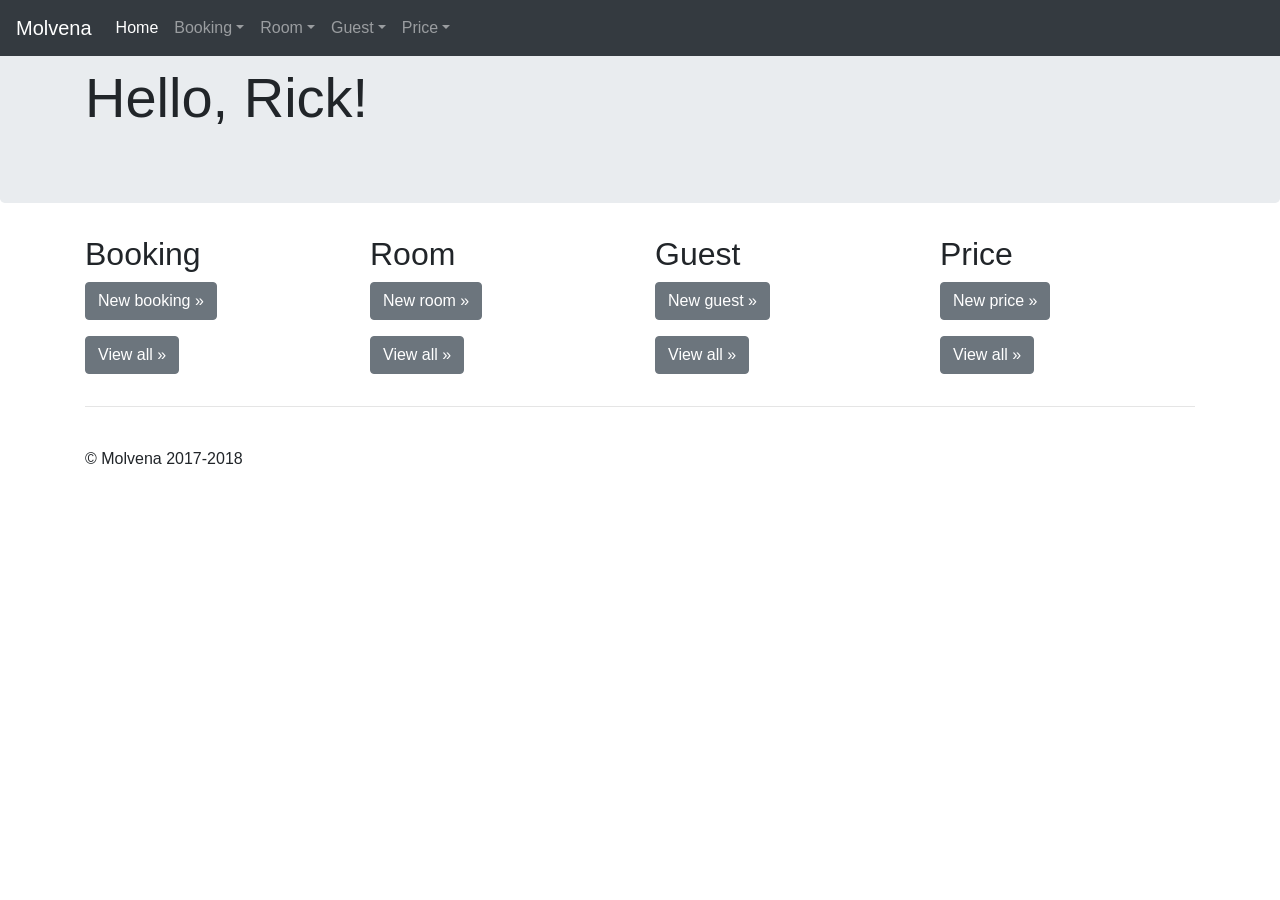
==== src/main/resources/static/index.html @ 43aa323f "update navbar" ====
<!doctype html>
<html lang="en">
<head>
    <meta charset="utf-8">
    <meta name="viewport" content="width=device-width, initial-scale=1, shrink-to-fit=no">
    <meta name="description" content="">
    <meta name="author" content="">
    <link rel="icon" href="../../../../favicon.ico">

    <title>Molvena</title>

    <!-- Bootstrap core CSS -->
    <link rel="stylesheet" href="https://maxcdn.bootstrapcdn.com/bootstrap/4.0.0/css/bootstrap.min.css">

    <!-- Custom styles for this template -->
    <!-- <link href="jumbotron.css" rel="stylesheet"> -->
</head>

<body>

<nav class="navbar navbar-expand-md navbar-dark fixed-top bg-dark">
    <a class="navbar-brand" href="index.html">Molvena</a>
    <button class="navbar-toggler" type="button" data-toggle="collapse" data-target="#navbarsExampleDefault" aria-controls="navbarsExampleDefault" aria-expanded="false" aria-label="Toggle navigation">
        <span class="navbar-toggler-icon"></span>
    </button>

    <div class="collapse navbar-collapse" id="navbarsExampleDefault">
        <ul class="navbar-nav mr-auto">
            <li class="nav-item">
                <a class="nav-link active" href="index.html">Home <span class="sr-only">(current)</span></a>
            </li>
            <li class="nav-item dropdown">
                <a class="nav-link dropdown-toggle" href="#" id="dropdown01" data-toggle="dropdown" aria-haspopup="true" aria-expanded="false">Booking</a>
                <div class="dropdown-menu" aria-labelledby="dropdown01">
                    <a class="dropdown-item" href="newbooking.html">New booking</a>
                    <a class="dropdown-item" href="viewallbookings">View all</a>
                </div>
            </li>
            <li class="nav-item dropdown">
                <a class="nav-link dropdown-toggle" href="#" id="dropdown02" data-toggle="dropdown" aria-haspopup="true" aria-expanded="false">Room</a>
                <div class="dropdown-menu" aria-labelledby="dropdown01">
                    <a class="dropdown-item" href="newroom.html">New room</a>
                    <a class="dropdown-item" href="viewallrooms.html">View all</a>
                </div>
            </li>
            <li class="nav-item dropdown">
                <a class="nav-link dropdown-toggle" href="#" id="dropdown03" data-toggle="dropdown" aria-haspopup="true" aria-expanded="false">Guest</a>
                <div class="dropdown-menu" aria-labelledby="dropdown01">
                    <a class="dropdown-item" href="newguest.html">New guest</a>
                    <a class="dropdown-item" href="viewallguests.html">View all</a>
                </div>
            </li>
            <li class="nav-item dropdown">
                <a class="nav-link dropdown-toggle" href="#" id="dropdown04" data-toggle="dropdown" aria-haspopup="true" aria-expanded="false">Price</a>
                <div class="dropdown-menu" aria-labelledby="dropdown01">
                    <a class="dropdown-item" href="newprice.html">New Price</a>
                    <a class="dropdown-item" href="viewallprice.html">View all</a>
                </div>
            </li>
        </ul>
    </div>
</nav>

<main role="main">

    <!-- Main jumbotron for a primary marketing message or call to action -->
    <div class="jumbotron">
        <div class="container">
            <h1 class="display-4">Hello, Rick!</h1>
        </div>
    </div>

    <div class="container">
        <!-- Example row of columns -->
        <div class="row">
            <div class="col-md-3">
                <h2>Booking</h2>
                <p><a class="btn btn-secondary" href="newbooking.html" role="button">New booking &raquo;</a></p>
                <p><a class="btn btn-secondary" href="viewallbookings.html" role="button">View all &raquo;</a></p>
            </div>
            <div class="col-md-3">
                <h2>Room</h2>
                <p><a class="btn btn-secondary" href="newroom.html" role="button">New room &raquo;</a></p>
                <p><a class="btn btn-secondary" href="viewallrooms.html" role="button">View all &raquo;</a></p>
            </div>
            <div class="col-md-3">
                <h2>Guest</h2>
                <p><a class="btn btn-secondary" href="newguest.html" role="button">New guest &raquo;</a></p>
                <p><a class="btn btn-secondary" href="viewallguests.html" role="button">View all &raquo;</a></p>
            </div>
            <div class="col-md-3">
                <h2>Price</h2>
                <p><a class="btn btn-secondary" href="newprice.html" role="button">New price &raquo;</a></p>
                <p><a class="btn btn-secondary" href="viewallprice.html" role="button">View all &raquo;</a></p>
            </div>
        </div>

        <hr>

    </div> <!-- /container -->

</main>

<footer class="container">
    </br>
    <p>&copy; Molvena 2017-2018</p>
</footer>

<script src="https://ajax.googleapis.com/ajax/libs/jquery/3.3.1/jquery.min.js"></script>
<script src="https://cdnjs.cloudflare.com/ajax/libs/popper.js/1.12.9/umd/popper.min.js"></script>
<script src="https://maxcdn.bootstrapcdn.com/bootstrap/4.0.0/js/bootstrap.min.js"></script>
<script src="js/script.js"></script>
</body>
</html>
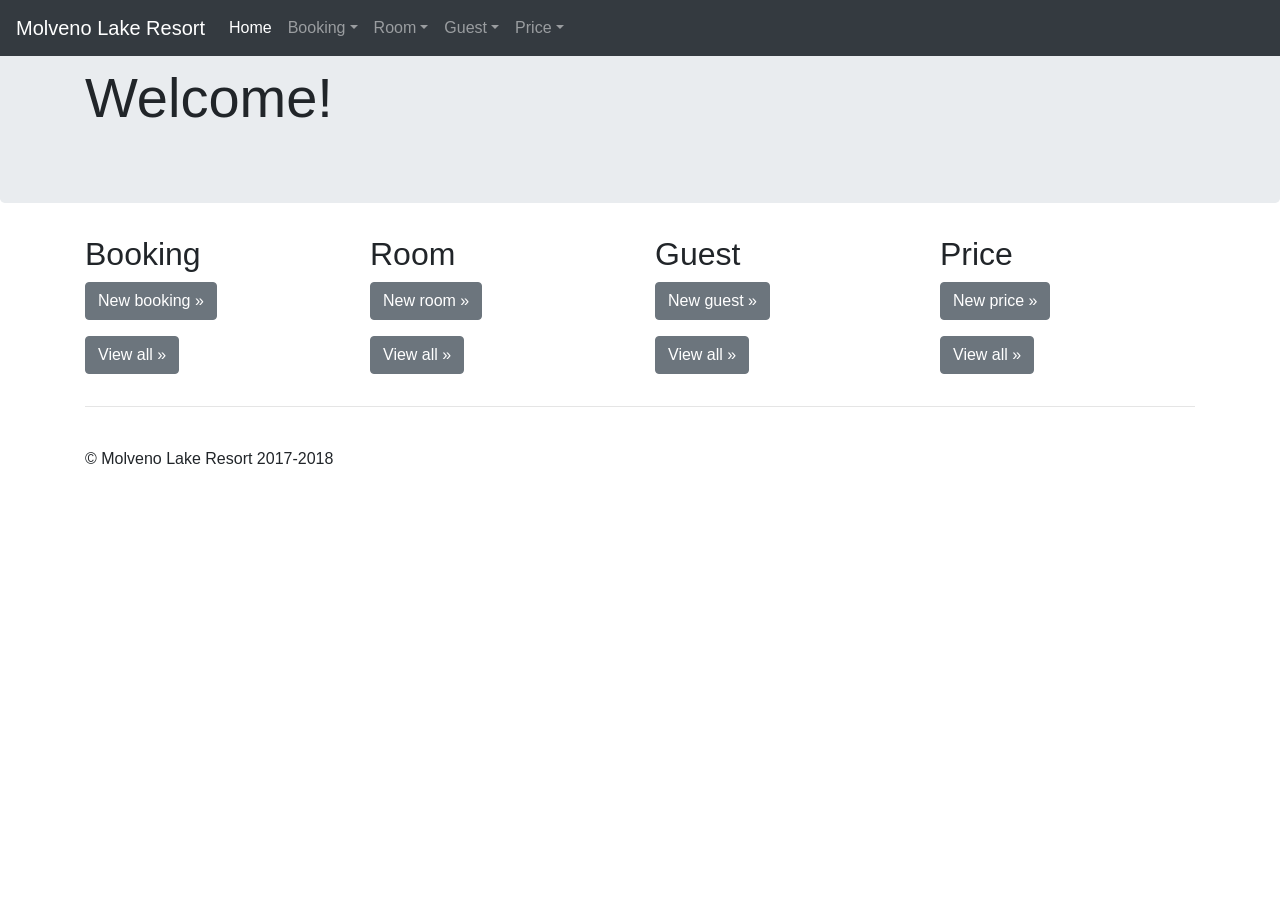
==== commit 017cfa92: "Merge branch 'Develop' of https://github.com/mrlgrrd/Hotel-Molvena-gr2 into Develop" ====
--- a/src/main/resources/static/index.html
+++ b/src/main/resources/static/index.html
@@ -7,7 +7,7 @@
     <meta name="author" content="">
     <link rel="icon" href="../../../../favicon.ico">
 
-    <title>Molvena</title>
+    <title>Molveno Lake Resort</title>
 
     <!-- Bootstrap core CSS -->
     <link rel="stylesheet" href="https://maxcdn.bootstrapcdn.com/bootstrap/4.0.0/css/bootstrap.min.css">
@@ -19,7 +19,7 @@
 <body>
 
 <nav class="navbar navbar-expand-md navbar-dark fixed-top bg-dark">
-    <a class="navbar-brand" href="index.html">Molvena</a>
+    <a class="navbar-brand" href="index.html">Molveno Lake Resort</a>
     <button class="navbar-toggler" type="button" data-toggle="collapse" data-target="#navbarsExampleDefault" aria-controls="navbarsExampleDefault" aria-expanded="false" aria-label="Toggle navigation">
         <span class="navbar-toggler-icon"></span>
     </button>
@@ -33,7 +33,12 @@
                 <a class="nav-link dropdown-toggle" href="#" id="dropdown01" data-toggle="dropdown" aria-haspopup="true" aria-expanded="false">Booking</a>
                 <div class="dropdown-menu" aria-labelledby="dropdown01">
                     <a class="dropdown-item" href="newbooking.html">New booking</a>
+<<<<<<< HEAD
                     <a class="dropdown-item" href="viewallbookings">View all</a>
+=======
+                    <a class="dropdown-item" href="#">Search</a>
+                    <a class="dropdown-item" href="viewallbookings.html">View all</a>
+>>>>>>> fc94decafe6e14585191bdfbfdd7a85c99b0ee2a
                 </div>
             </li>
             <li class="nav-item dropdown">
@@ -66,7 +71,7 @@
     <!-- Main jumbotron for a primary marketing message or call to action -->
     <div class="jumbotron">
         <div class="container">
-            <h1 class="display-4">Hello, Rick!</h1>
+            <h1 class="display-4">Welcome!</h1>
         </div>
     </div>
 
@@ -103,7 +108,7 @@
 
 <footer class="container">
     </br>
-    <p>&copy; Molvena 2017-2018</p>
+    <p>&copy; Molveno Lake Resort 2017-2018</p>
 </footer>
 
 <script src="https://ajax.googleapis.com/ajax/libs/jquery/3.3.1/jquery.min.js"></script>
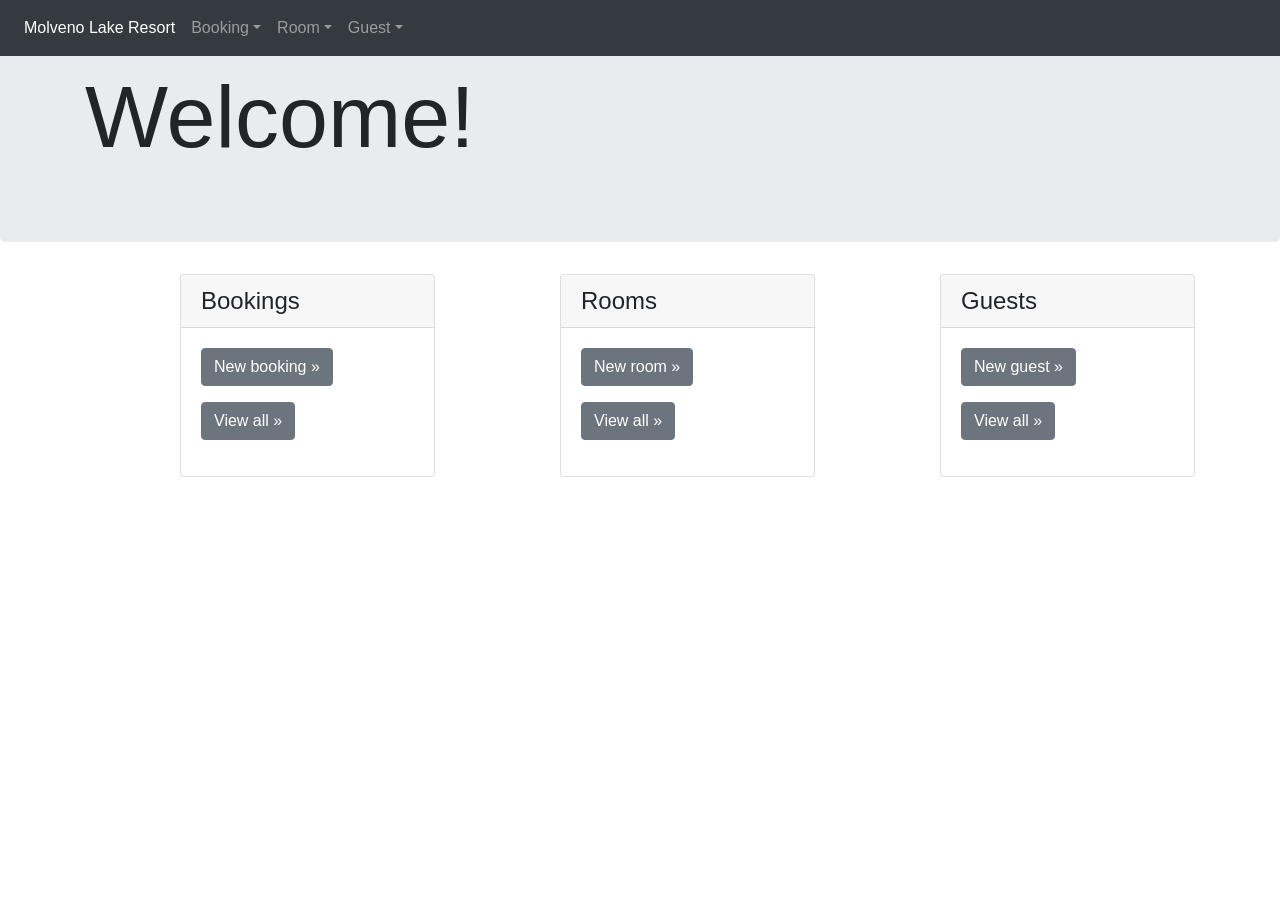
==== commit 660d6db1: "Lay out" ====
--- a/src/main/resources/static/index.html
+++ b/src/main/resources/static/index.html
@@ -11,6 +11,7 @@
 
     <!-- Bootstrap core CSS -->
     <link rel="stylesheet" href="https://maxcdn.bootstrapcdn.com/bootstrap/4.0.0/css/bootstrap.min.css">
+    <link rel="stylesheet" href="css/library/molveno.css">
 
     <!-- Custom styles for this template -->
     <!-- <link href="jumbotron.css" rel="stylesheet"> -->
@@ -19,26 +20,21 @@
 <body>
 
 <nav class="navbar navbar-expand-md navbar-dark fixed-top bg-dark">
-    <a class="navbar-brand" href="index.html">Molveno Lake Resort</a>
-    <button class="navbar-toggler" type="button" data-toggle="collapse" data-target="#navbarsExampleDefault" aria-controls="navbarsExampleDefault" aria-expanded="false" aria-label="Toggle navigation">
-        <span class="navbar-toggler-icon"></span>
-    </button>
+    <!--<a class="navbar-brand" href="index.html">Molveno Lake Resort</a>-->
+    <!--<button class="navbar-toggler" type="button" data-toggle="collapse" data-target="#navbarsExampleDefault" aria-controls="navbarsExampleDefault" aria-expanded="false" aria-label="Toggle navigation">-->
+        <!--<span class="navbar-toggler-icon"></span>-->
+    <!--</button>-->
 
     <div class="collapse navbar-collapse" id="navbarsExampleDefault">
         <ul class="navbar-nav mr-auto">
             <li class="nav-item">
-                <a class="nav-link active" href="index.html">Home <span class="sr-only">(current)</span></a>
+                <a class="nav-link active" href="index.html">Molveno Lake Resort <span class="sr-only">(current)</span></a>
             </li>
             <li class="nav-item dropdown">
                 <a class="nav-link dropdown-toggle" href="#" id="dropdown01" data-toggle="dropdown" aria-haspopup="true" aria-expanded="false">Booking</a>
                 <div class="dropdown-menu" aria-labelledby="dropdown01">
-                    <a class="dropdown-item" href="newbooking.html">New booking</a>
-<<<<<<< HEAD
-                    <a class="dropdown-item" href="viewallbookings">View all</a>
-=======
-                    <a class="dropdown-item" href="#">Search</a>
+                    <a class="dropdown-item" href="selectroom.html">New booking</a>
                     <a class="dropdown-item" href="viewallbookings.html">View all</a>
->>>>>>> fc94decafe6e14585191bdfbfdd7a85c99b0ee2a
                 </div>
             </li>
             <li class="nav-item dropdown">
@@ -55,13 +51,6 @@
                     <a class="dropdown-item" href="viewallguests.html">View all</a>
                 </div>
             </li>
-            <li class="nav-item dropdown">
-                <a class="nav-link dropdown-toggle" href="#" id="dropdown04" data-toggle="dropdown" aria-haspopup="true" aria-expanded="false">Price</a>
-                <div class="dropdown-menu" aria-labelledby="dropdown01">
-                    <a class="dropdown-item" href="newprice.html">New Price</a>
-                    <a class="dropdown-item" href="viewallprice.html">View all</a>
-                </div>
-            </li>
         </ul>
     </div>
 </nav>
@@ -71,45 +60,53 @@
     <!-- Main jumbotron for a primary marketing message or call to action -->
     <div class="jumbotron">
         <div class="container">
-            <h1 class="display-4">Welcome!</h1>
+            <h1 class="display-2">Welcome!</h1>
         </div>
     </div>
 
     <div class="container">
         <!-- Example row of columns -->
         <div class="row">
-            <div class="col-md-3">
-                <h2>Booking</h2>
-                <p><a class="btn btn-secondary" href="newbooking.html" role="button">New booking &raquo;</a></p>
-                <p><a class="btn btn-secondary" href="viewallbookings.html" role="button">View all &raquo;</a></p>
+            <div class="col-lg-1 mb-1"></div>
+            <div class="col-lg-3 mb-3">
+                <div class="card h-100">
+                    <h4 class="card-header">Bookings</h4>
+                    <div class="card-body">
+                        <p><a class="btn btn-secondary" href="selectroom.html" role="button">New booking &raquo;</a></p>
+                        <p><a class="btn btn-secondary" href="viewallbookings.html" role="button">View all &raquo;</a></p>
+                    </div>
+                </div>
             </div>
-            <div class="col-md-3">
-                <h2>Room</h2>
-                <p><a class="btn btn-secondary" href="newroom.html" role="button">New room &raquo;</a></p>
-                <p><a class="btn btn-secondary" href="viewallrooms.html" role="button">View all &raquo;</a></p>
+            <div class="col-lg-1 mb-1"></div>
+            <div class="col-lg-3 mb-3">
+                <div class="card h-100">
+                    <h4 class="card-header">Rooms</h4>
+                    <div class="card-body">
+                        <p><a class="btn btn-secondary" href="newroom.html" role="button">New room &raquo;</a></p>
+                        <p><a class="btn btn-secondary" href="viewallrooms.html" role="button">View all &raquo;</a></p>
+                    </div>
+                </div>
             </div>
-            <div class="col-md-3">
-                <h2>Guest</h2>
-                <p><a class="btn btn-secondary" href="newguest.html" role="button">New guest &raquo;</a></p>
-                <p><a class="btn btn-secondary" href="viewallguests.html" role="button">View all &raquo;</a></p>
+            <div class="col-lg-1 mb-1"></div>
+            <div class="col-lg-3 mb-3">
+                <div class="card h-100">
+                    <h4 class="card-header">Guests</h4>
+                    <div class="card-body">
+                        <p><a class="btn btn-secondary" href="newguest.html" role="button">New guest &raquo;</a></p>
+                        <p><a class="btn btn-secondary" href="viewallguests.html" onclick="test()" role="button">View all &raquo;</a></p>
+                    </div>
+                </div>
             </div>
-            <div class="col-md-3">
-                <h2>Price</h2>
-                <p><a class="btn btn-secondary" href="newprice.html" role="button">New price &raquo;</a></p>
-                <p><a class="btn btn-secondary" href="viewallprice.html" role="button">View all &raquo;</a></p>
-            </div>
+            <div class="col-lg-1 mb-1"></div>
         </div>
 
-        <hr>
+
 
     </div> <!-- /container -->
 
 </main>
 
-<footer class="container">
-    </br>
-    <p>&copy; Molveno Lake Resort 2017-2018</p>
-</footer>
+
 
 <script src="https://ajax.googleapis.com/ajax/libs/jquery/3.3.1/jquery.min.js"></script>
 <script src="https://cdnjs.cloudflare.com/ajax/libs/popper.js/1.12.9/umd/popper.min.js"></script>
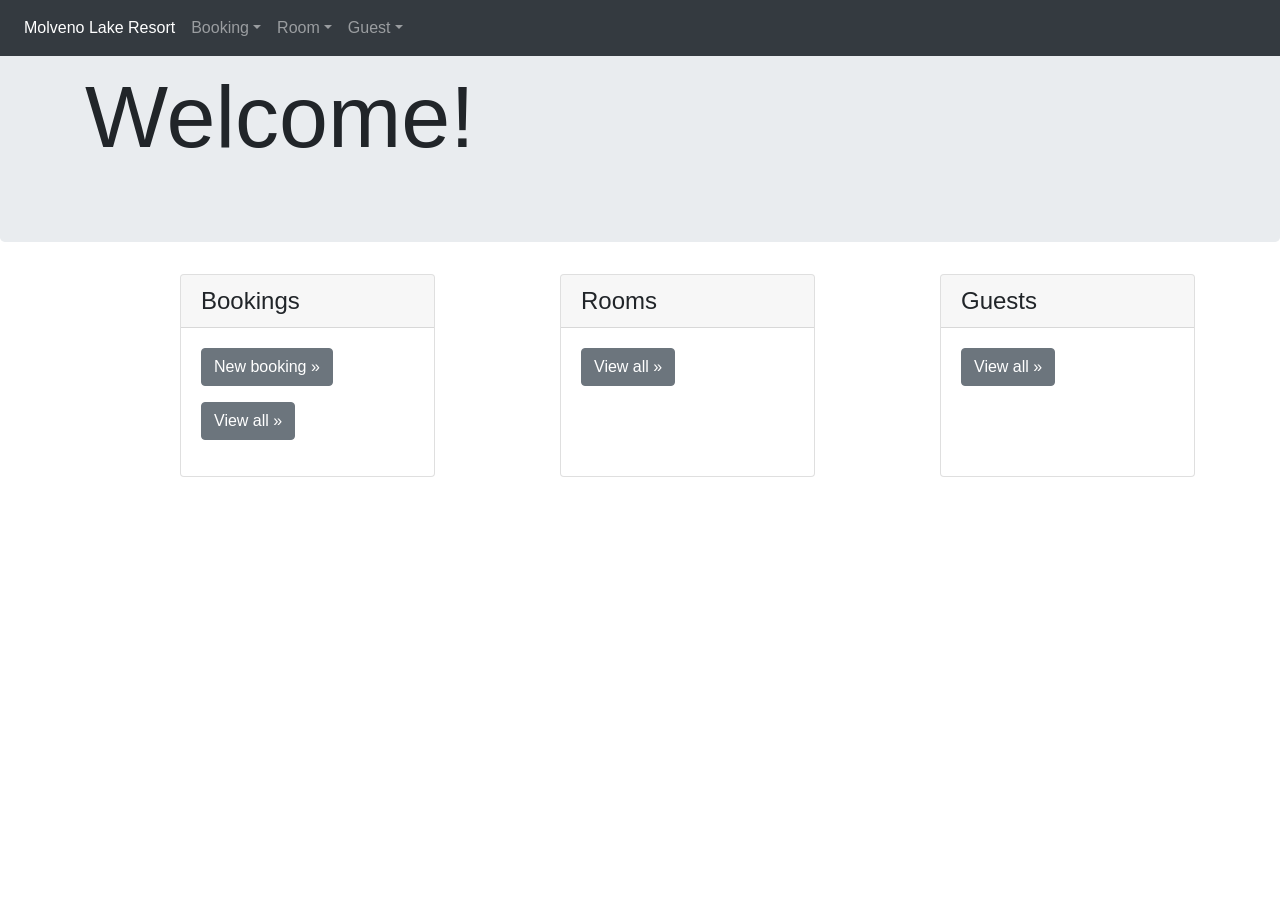
==== commit 7e6ed34d: "New room & guest deleted from homepage" ====
--- a/src/main/resources/static/index.html
+++ b/src/main/resources/static/index.html
@@ -40,14 +40,12 @@
             <li class="nav-item dropdown">
                 <a class="nav-link dropdown-toggle" href="#" id="dropdown02" data-toggle="dropdown" aria-haspopup="true" aria-expanded="false">Room</a>
                 <div class="dropdown-menu" aria-labelledby="dropdown01">
-                    <a class="dropdown-item" href="newroom.html">New room</a>
                     <a class="dropdown-item" href="viewallrooms.html">View all</a>
                 </div>
             </li>
             <li class="nav-item dropdown">
                 <a class="nav-link dropdown-toggle" href="#" id="dropdown03" data-toggle="dropdown" aria-haspopup="true" aria-expanded="false">Guest</a>
                 <div class="dropdown-menu" aria-labelledby="dropdown01">
-                    <a class="dropdown-item" href="newguest.html">New guest</a>
                     <a class="dropdown-item" href="viewallguests.html">View all</a>
                 </div>
             </li>
@@ -82,7 +80,6 @@
                 <div class="card h-100">
                     <h4 class="card-header">Rooms</h4>
                     <div class="card-body">
-                        <p><a class="btn btn-secondary" href="newroom.html" role="button">New room &raquo;</a></p>
                         <p><a class="btn btn-secondary" href="viewallrooms.html" role="button">View all &raquo;</a></p>
                     </div>
                 </div>
@@ -92,7 +89,6 @@
                 <div class="card h-100">
                     <h4 class="card-header">Guests</h4>
                     <div class="card-body">
-                        <p><a class="btn btn-secondary" href="newguest.html" role="button">New guest &raquo;</a></p>
                         <p><a class="btn btn-secondary" href="viewallguests.html" onclick="test()" role="button">View all &raquo;</a></p>
                     </div>
                 </div>
